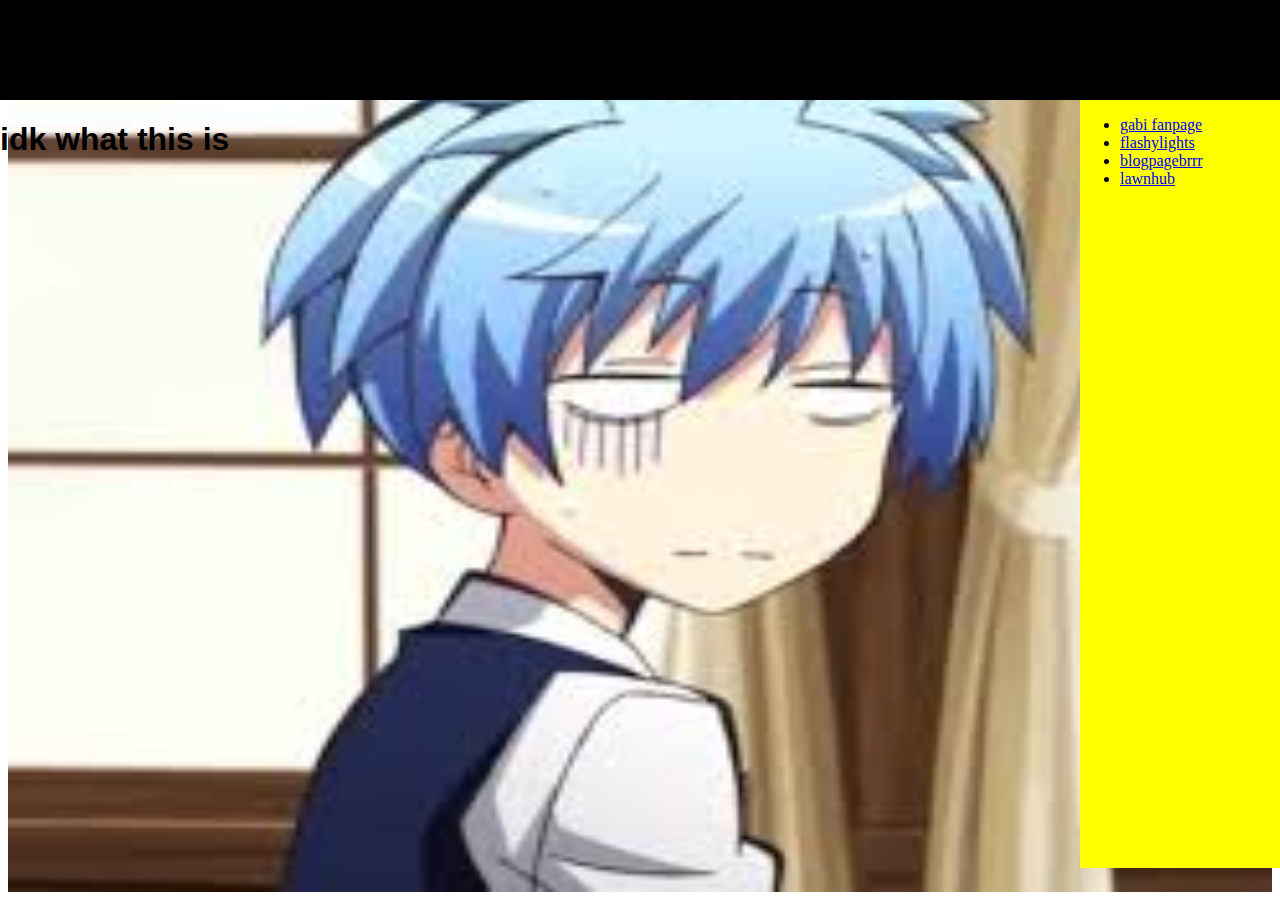
==== index.html @ dbdf4975 "update - added lawnhub" ====
<head>
    <title>
        website
    </title>
    <link rel="stylesheet" href="rsc\styles.css">
    <script src="rsc\javascript.js"> </script>
</head>

<body>
    <div style="position: absolute; width: 100%; height: 100px; background-color: rgba(0,0,0,1); left: 0px; top:0px;">
        
    </div>

    <img src="rsc/nagisa.jpg" height="100%" width="100%">

    <div style="position: absolute; left:0px; top:100px">
        <h1 style="font-family:sans-serif; z-index: 1;">
            idk what this is
        </h1>
    </div>
    
    
    
    <div style="background-color: yellow; position: absolute; right: 0px; top:100px; height:85.3%; width: 200px;">
        <ul>
            <li>
                <a href="rsc\gabi.html">gabi fanpage</a>
            </li>
            <li>
                <a href="rsc\epil.html">flashylights</a>
            </li>
            <li>
                <a href="rsc\blogpage.html">blogpagebrrr</a>
            </li>
            <li>
                <a href="rsc\lawnhub.html">lawnhub</a>
            </li>
        </ul>
    </div>
</body>
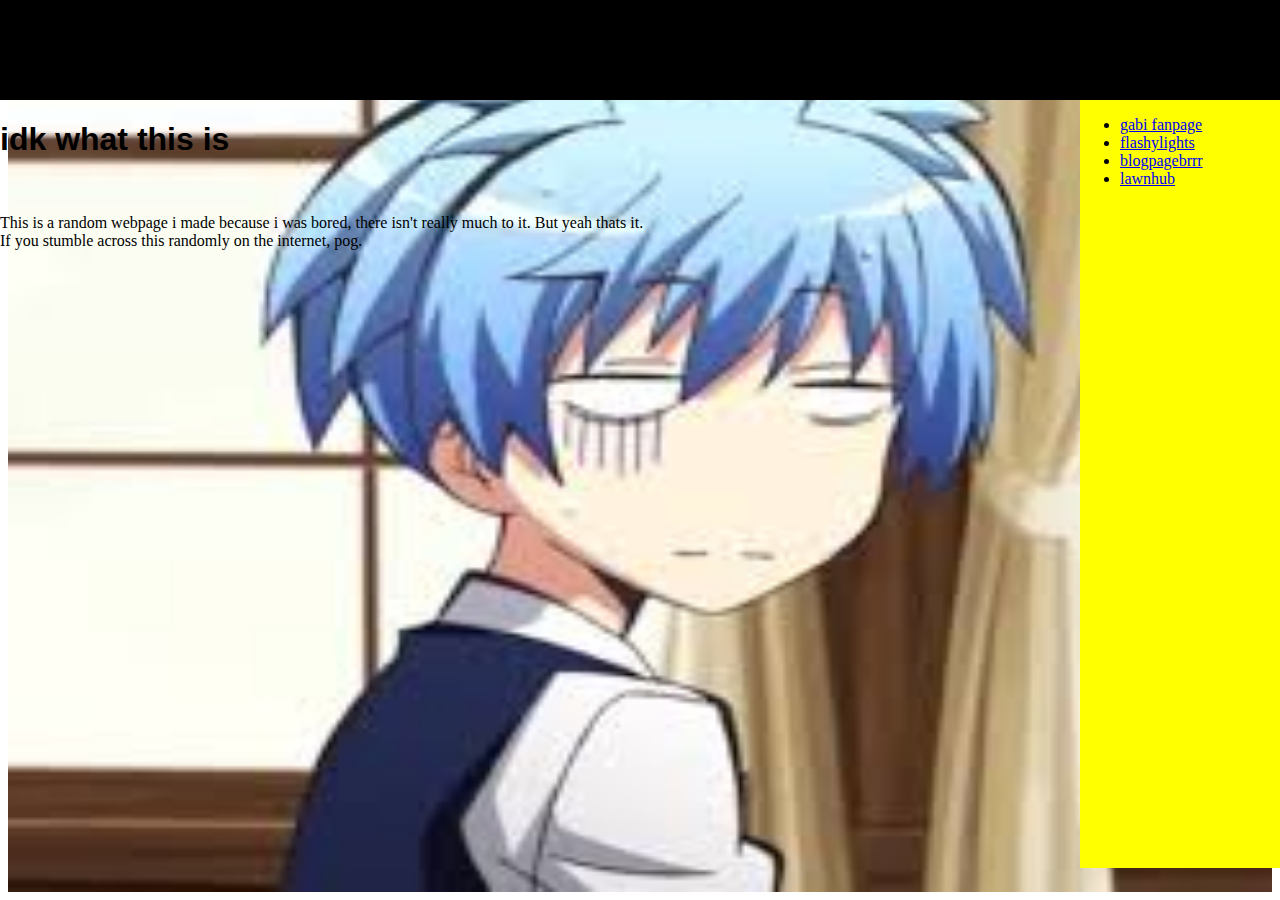
==== commit d0f02210: "update and google verification" ====
--- a/index.html
+++ b/index.html
@@ -10,13 +10,19 @@
     <div style="position: absolute; width: 100%; height: 100px; background-color: rgba(0,0,0,1); left: 0px; top:0px;">
         
     </div>
-
+    
     <img src="rsc/nagisa.jpg" height="100%" width="100%">
-
+    
     <div style="position: absolute; left:0px; top:100px">
         <h1 style="font-family:sans-serif; z-index: 1;">
             idk what this is
         </h1>
+        <br>
+
+        <p>
+            This is a random webpage i made because i was bored, there isn't really much to it. But yeah thats it. <br>
+            If you stumble across this randomly on the internet, pog.
+        </p>
     </div>
     
     
@@ -37,4 +43,5 @@
             </li>
         </ul>
     </div>
+
 </body>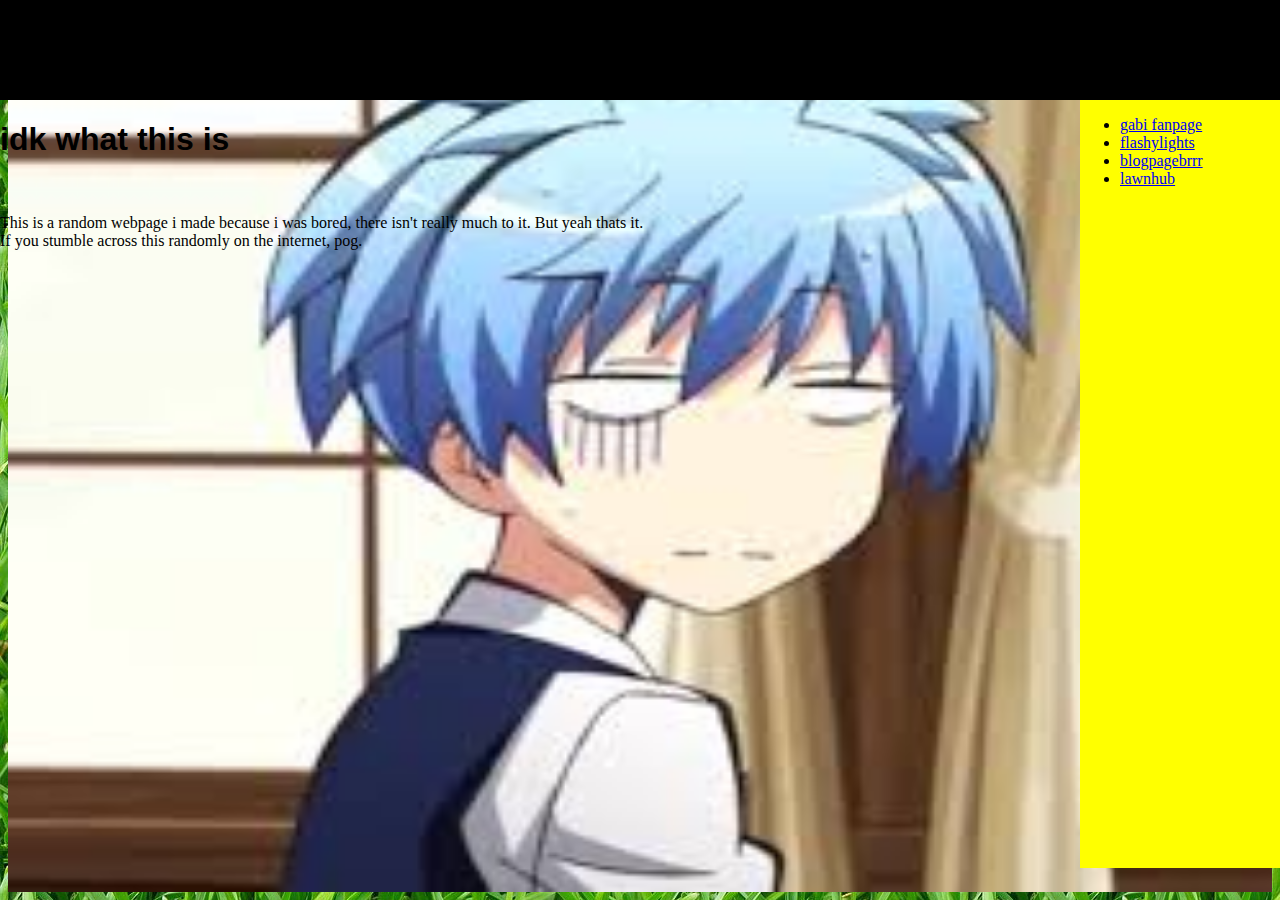
==== commit 397124c4: "update" ====
--- a/index.html
+++ b/index.html
@@ -1,6 +1,6 @@
 <head>
     <title>
-        website
+        pogsite
     </title>
     <link rel="stylesheet" href="rsc\styles.css">
     <script src="rsc\javascript.js"> </script>
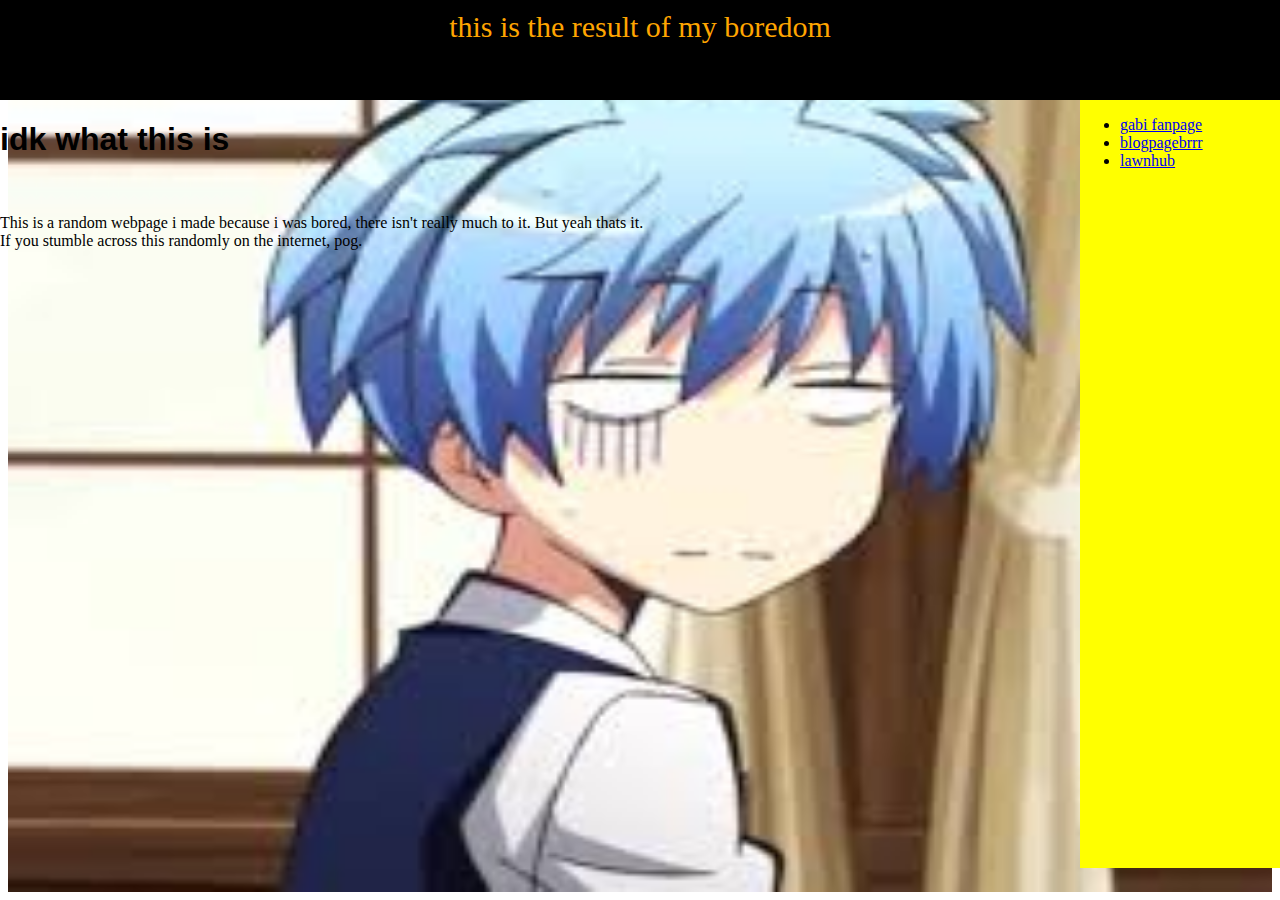
==== commit 18a6c2f4: "update" ====
--- a/index.html
+++ b/index.html
@@ -2,16 +2,18 @@
     <title>
         pogsite
     </title>
-    <link rel="stylesheet" href="rsc\styles.css">
     <script src="rsc\javascript.js"> </script>
 </head>
 
 <body>
     <div style="position: absolute; width: 100%; height: 100px; background-color: rgba(0,0,0,1); left: 0px; top:0px;">
+        <div style="text-align: center; color: orange; margin-top: 10px; font-size: 30px;">
+            this is the result of my boredom
+        </div>
         
     </div>
     
-    <img src="rsc/nagisa.jpg" height="100%" width="100%">
+    <img src="rsc/nagisa.jpg" style="left:0px; bottom:0px;" height="100%" width="100%" >
     
     <div style="position: absolute; left:0px; top:100px">
         <h1 style="font-family:sans-serif; z-index: 1;">
@@ -33,9 +35,6 @@
                 <a href="rsc\gabi.html">gabi fanpage</a>
             </li>
             <li>
-                <a href="rsc\epil.html">flashylights</a>
-            </li>
-            <li>
                 <a href="rsc\blogpage.html">blogpagebrrr</a>
             </li>
             <li>
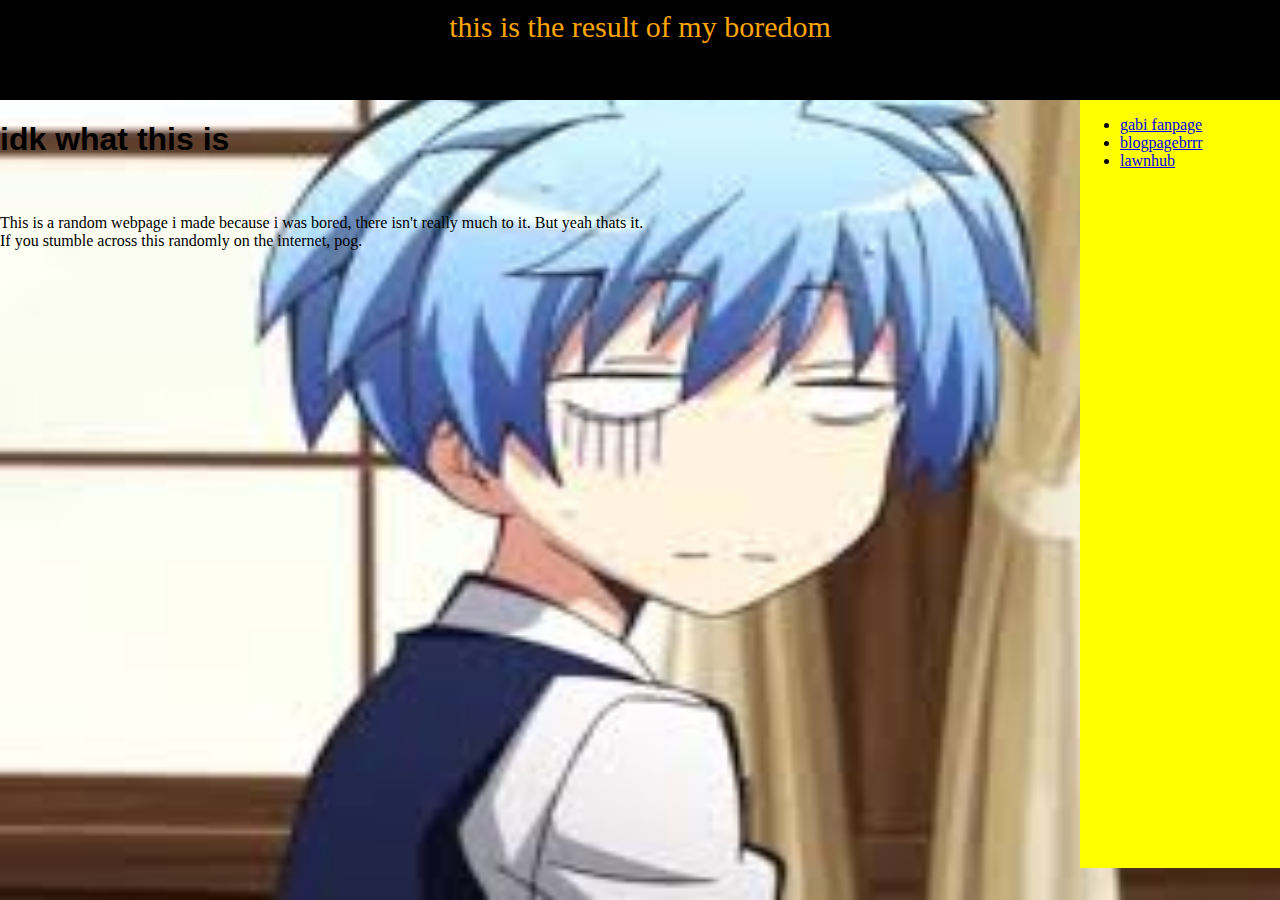
==== commit 7c04f91d: "update" ====
--- a/index.html
+++ b/index.html
@@ -6,14 +6,14 @@
 </head>
 
 <body>
-    <div style="position: absolute; width: 100%; height: 100px; background-color: rgba(0,0,0,1); left: 0px; top:0px;">
+    <div style="z-index: 2; position: absolute; width: 100%; height: 100px; background-color: rgba(0,0,0,1); left: 0px; top:0px;">
         <div style="text-align: center; color: orange; margin-top: 10px; font-size: 30px;">
             this is the result of my boredom
         </div>
         
     </div>
     
-    <img src="rsc/nagisa.jpg" style="left:0px; bottom:0px;" height="100%" width="100%" >
+    <img src="rsc/nagisa.jpg" style="position: absolute; left:0px; bottom:0px;" height="100%" width="100%" >
     
     <div style="position: absolute; left:0px; top:100px">
         <h1 style="font-family:sans-serif; z-index: 1;">
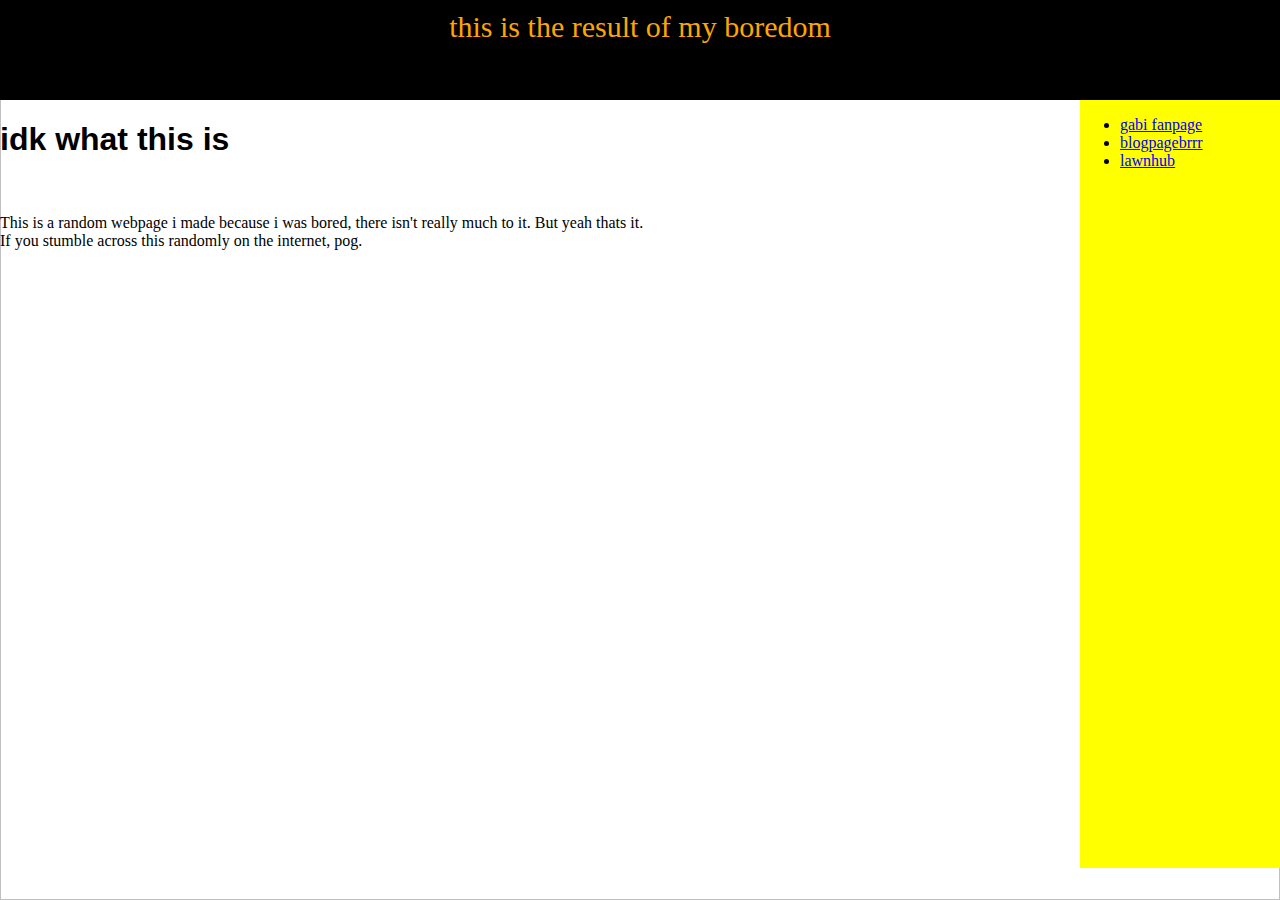
==== commit f07b66d2: "compressed images, and started working on lawnhub premium" ====
--- a/index.html
+++ b/index.html
@@ -1,4 +1,13 @@
 <head>
+    <!-- Global site tag (gtag.js) - Google Analytics -->
+    <script async src="https://www.googletagmanager.com/gtag/js?id=G-3P7H9K4C42"></script>
+    <script>
+        window.dataLayer = window.dataLayer || [];
+        function gtag(){dataLayer.push(arguments);}
+        gtag('js', new Date());
+        
+        gtag('config', 'G-3P7H9K4C42');
+    </script>
     <title>
         pogsite
     </title>
@@ -20,7 +29,7 @@
             idk what this is
         </h1>
         <br>
-
+        
         <p>
             This is a random webpage i made because i was bored, there isn't really much to it. But yeah thats it. <br>
             If you stumble across this randomly on the internet, pog.
@@ -42,5 +51,5 @@
             </li>
         </ul>
     </div>
-
-</body>+    
+</body>
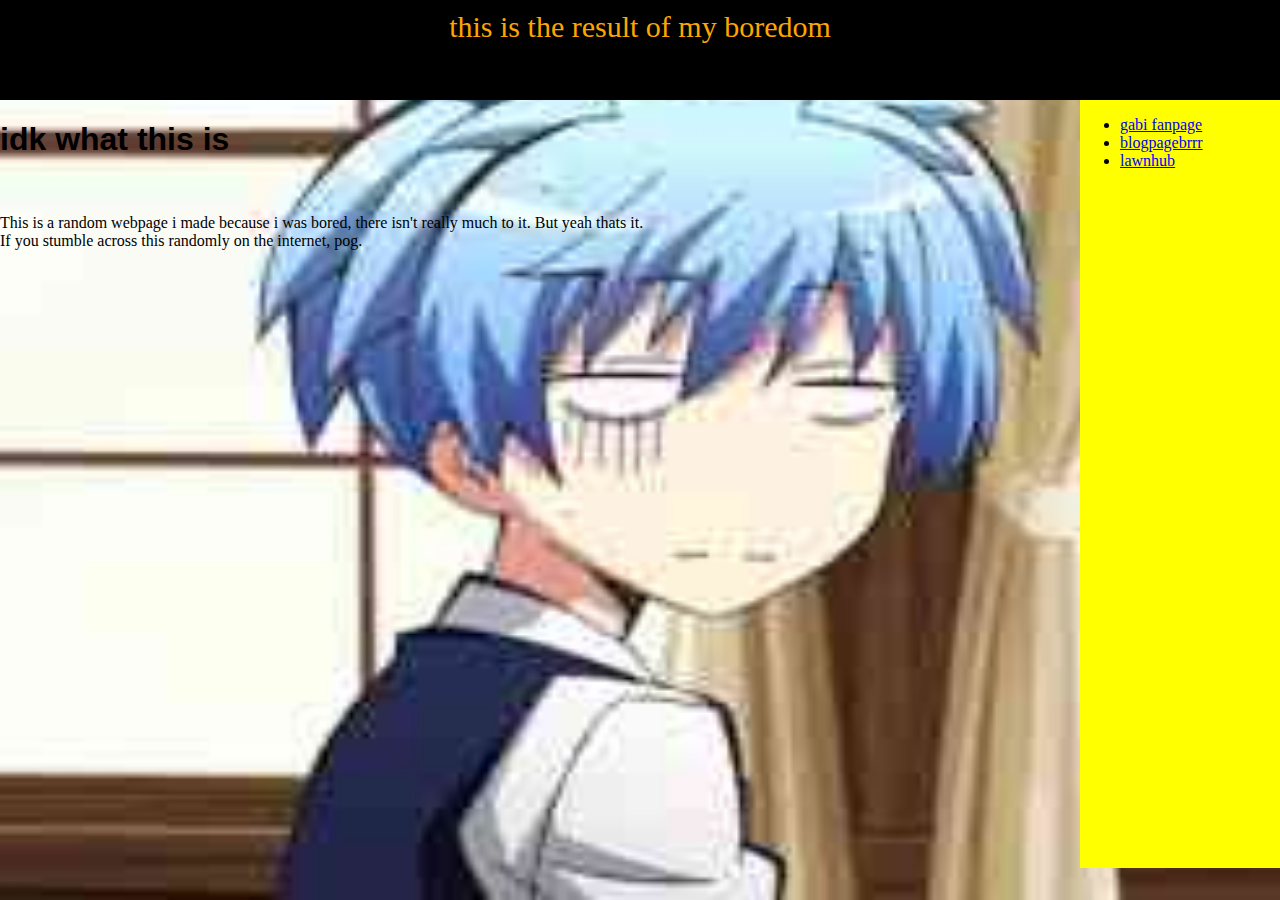
==== commit 522b247f: "changed file names in the sites." ====
--- a/index.html
+++ b/index.html
@@ -22,7 +22,7 @@
         
     </div>
     
-    <img src="rsc/nagisa.jpg" style="position: absolute; left:0px; bottom:0px;" height="100%" width="100%" >
+    <img src="rsc/Compressed_and_resized_nagisa.jpg" style="position: absolute; left:0px; bottom:0px;" height="100%" width="100%" >
     
     <div style="position: absolute; left:0px; top:100px">
         <h1 style="font-family:sans-serif; z-index: 1;">
